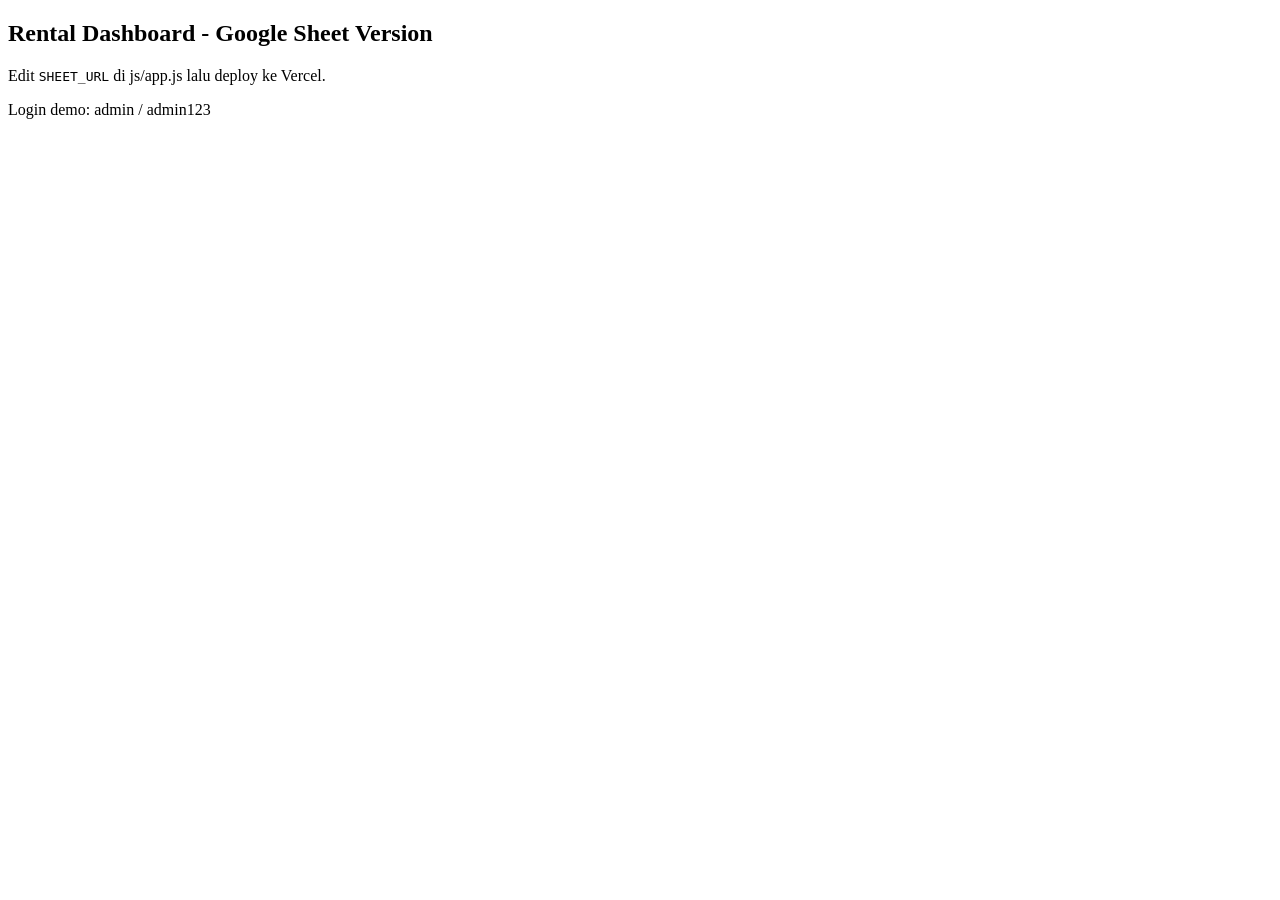
==== index.html @ 17f72438 "Add files via upload" ====
<!doctype html>
<html><head><meta charset='utf-8'><title>Rental Dashboard (Google Sheet)</title></head>
<body>
<h2>Rental Dashboard - Google Sheet Version</h2>
<p>Edit <code>SHEET_URL</code> di js/app.js lalu deploy ke Vercel.</p>
<p>Login demo: admin / admin123</p>
</body></html>
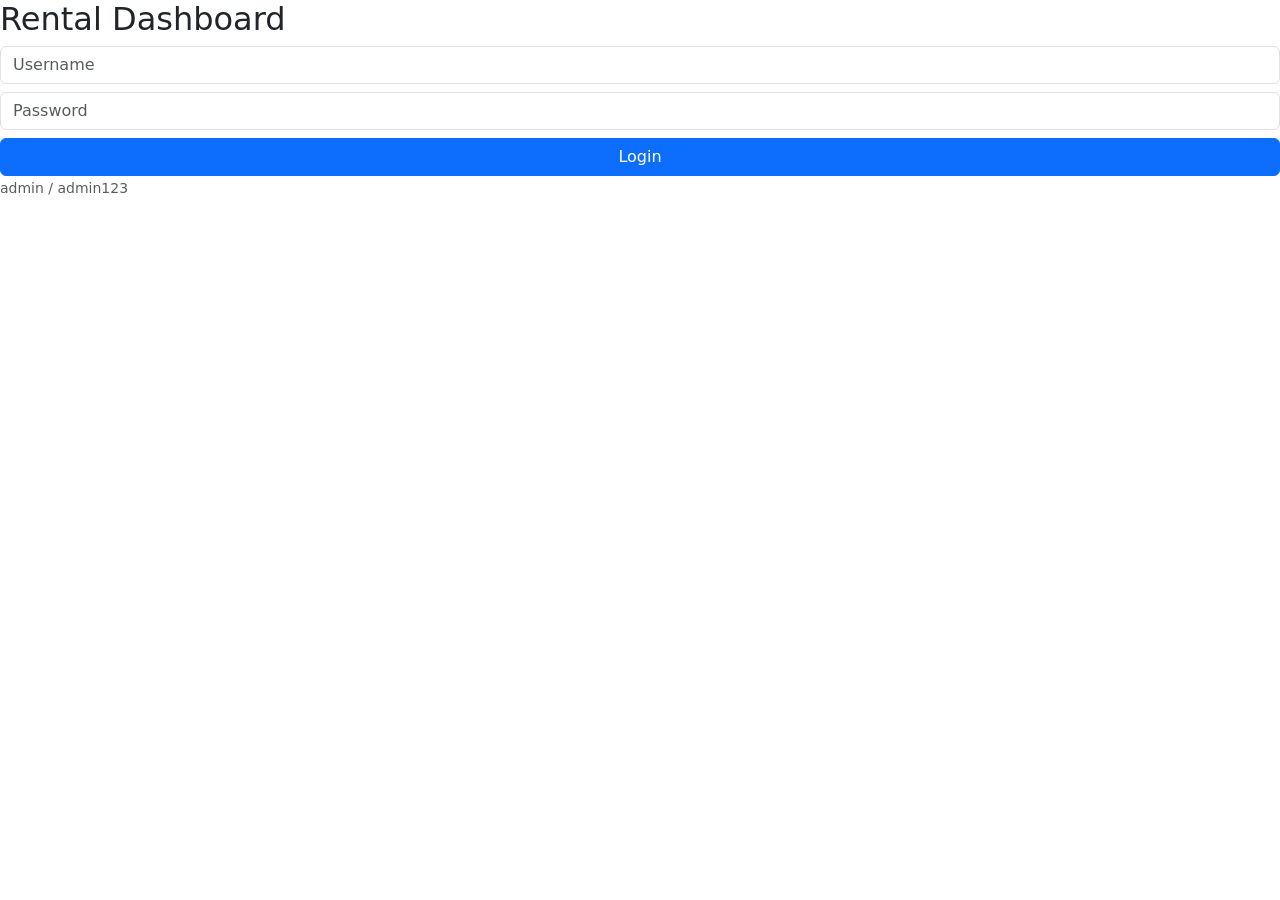
==== commit 031b1255: "Add files via upload" ====
--- a/index.html
+++ b/index.html
@@ -1,7 +1 @@
-<!doctype html>
-<html><head><meta charset='utf-8'><title>Rental Dashboard (Google Sheet)</title></head>
-<body>
-<h2>Rental Dashboard - Google Sheet Version</h2>
-<p>Edit <code>SHEET_URL</code> di js/app.js lalu deploy ke Vercel.</p>
-<p>Login demo: admin / admin123</p>
-</body></html>+<!doctype html><html><head><meta charset="utf-8"><meta name=viewport content="width=device-width,initial-scale=1"><title>Login</title><link href="https://cdn.jsdelivr.net/npm/bootstrap@5.3.3/dist/css/bootstrap.min.css" rel=stylesheet><link href=css/style.css rel=stylesheet></head><body class=login><div class=cardx><h2>Rental Dashboard</h2><input id=u class="form-control my-2" placeholder=Username><input id=p type=password class="form-control my-2" placeholder=Password><button class="btn btn-primary w-100" onclick=login()>Login</button><small class=text-muted>admin / admin123</small></div><script src=js/login.js></script></body></html>
